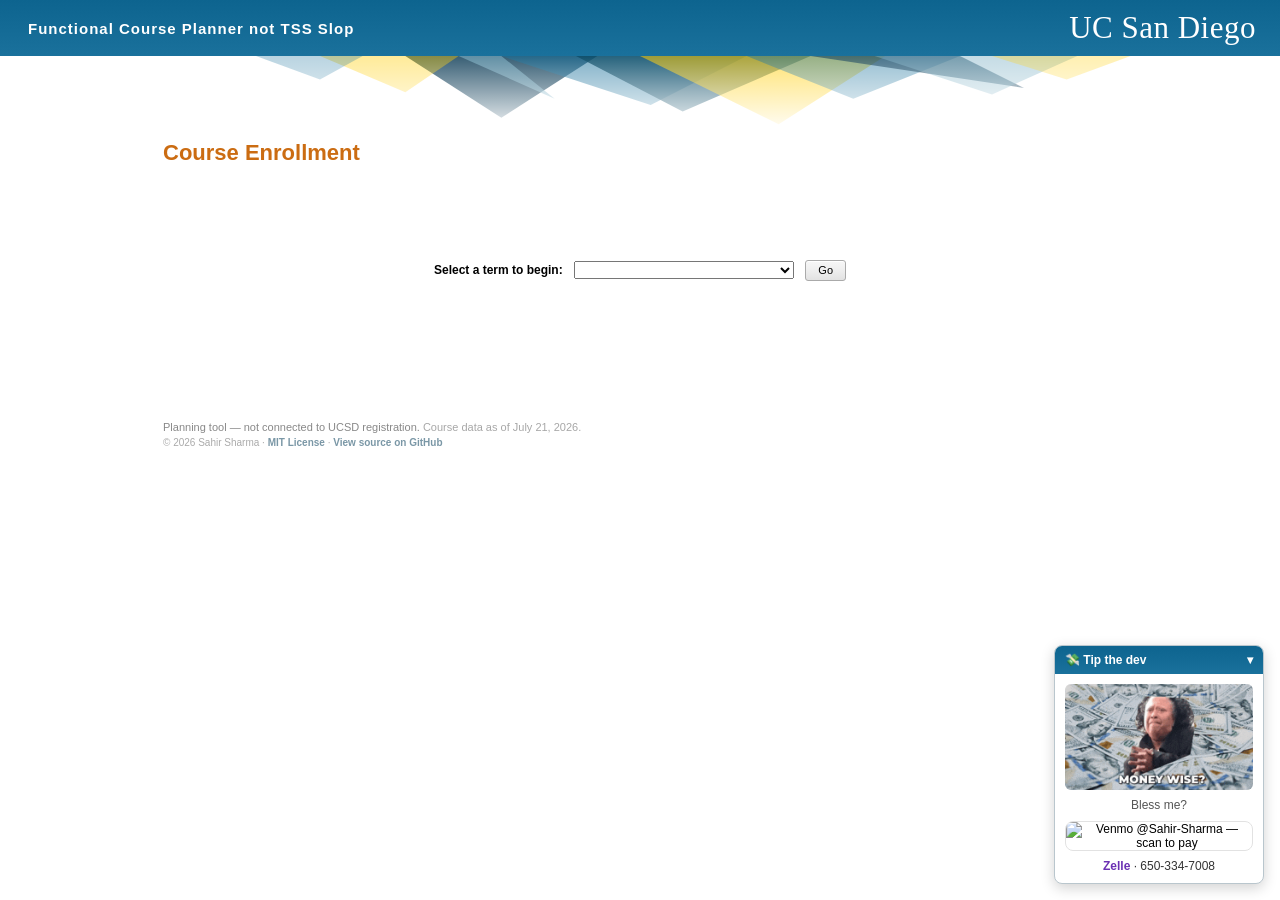
==== site/index.html @ 51fd3acb "Mobile: add responsive layout (no more horizontal overflow on phones) ~45% of traffic is iPhone but " ====
<!DOCTYPE html>
<html lang="en">
<head>
<meta charset="utf-8">
<title>WebReg — UCSD Course Planner</title>
<meta name="viewport" content="width=device-width, initial-scale=1">
<meta name="description" content="Plan your UCSD Fall 2026 schedule the classic WebReg way — real courses, professors, times, rooms, and seats.">
<meta property="og:title" content="WebReg">
<meta property="og:description" content="Plan your UCSD Fall 2026 schedule the classic WebReg way — real courses, professors, times, rooms, and seats.">
<meta property="og:type" content="website">
<meta property="og:url" content="https://sahirssharma.github.io/WebReg-Course-Planner/">
<meta property="og:image" content="https://sahirssharma.github.io/WebReg-Course-Planner/img/og-preview.png">
<meta property="og:image:width" content="1200">
<meta property="og:image:height" content="630">
<meta name="twitter:card" content="summary_large_image">
<meta name="twitter:title" content="WebReg">
<meta name="twitter:description" content="Plan your UCSD Fall 2026 schedule the classic WebReg way.">
<meta name="twitter:image" content="https://sahirssharma.github.io/WebReg-Course-Planner/img/og-preview.png">
<link rel="stylesheet" href="css/webreg.css?v=acf5e0d9">
<!-- privacy-friendly page-open analytics (GoatCounter) -->
<script data-goatcounter="https://ssssss.goatcounter.com/count"
        async src="//gc.zgo.at/count.js"></script>
</head>
<body>

<!-- ===== MY TRITONLINK chrome ===== -->
<div class="tl-banner">
  <span class="tl-brand">Functional Course Planner not TSS Slop</span>
  <span class="tl-wordmark">UC San Diego</span>
</div>
<div class="tl-shard">
  <svg viewBox="0 0 1200 74" preserveAspectRatio="xMidYMin slice" aria-hidden="true">
    <polygon points="380,0 560,0 470,58" fill="#14425C" opacity="0.85"/>
    <polygon points="470,0 700,0 610,46" fill="#1A719C" opacity="0.55"/>
    <polygon points="540,0 640,52 760,0" fill="#0A4A65" opacity="0.75"/>
    <polygon points="600,0 830,0 730,64" fill="#FFCD00" opacity="0.55"/>
    <polygon points="700,0 900,0 800,40" fill="#1A719C" opacity="0.45"/>
    <polygon points="300,0 430,0 380,34" fill="#FFCD00" opacity="0.4"/>
    <polygon points="760,0 960,30 900,0" fill="#14425C" opacity="0.6"/>
    <polygon points="430,0 520,40 470,0" fill="#7FB2C6" opacity="0.6"/>
    <polygon points="820,0 1010,0 930,36" fill="#7FB2C6" opacity="0.45"/>
    <polygon points="240,0 340,0 300,22" fill="#1A719C" opacity="0.3"/>
    <polygon points="930,0 1060,0 1000,22" fill="#FFCD00" opacity="0.3"/>
    <rect x="0" y="0" width="1200" height="74" fill="url(#fade)"/>
    <defs>
      <linearGradient id="fade" x1="0" y1="0" x2="0" y2="1">
        <stop offset="0" stop-color="#ffffff" stop-opacity="0"/>
        <stop offset="1" stop-color="#ffffff" stop-opacity="1"/>
      </linearGradient>
    </defs>
  </svg>
</div>

<div class="page">

  <!-- ===== screen 1: term select ===== -->
  <div id="screen-term">
    <h1 class="page-title">Course Enrollment</h1>
    <div class="term-pick">
      <b>Select a term to begin:</b>
      <select id="landing-term"></select>
      <button class="btn" id="btn-go">Go</button>
    </div>
  </div>

  <!-- ===== screen 2: main app ===== -->
  <div id="screen-main" hidden>
    <div class="hdr-row">
      <h1 class="page-title">Course Enrollment</h1>
      <div class="hdr-links">
        <a id="lnk-appt">Appointment time</a><span class="sep">|</span><a
          id="lnk-enrinfo"
          href="https://students.ucsd.edu/academics/enrollment/calendars/index.html"
          target="_blank" rel="noopener">Enrollment Information <span class="popout"></span></a>
        <span class="sep">|</span>
        <select id="term-switch"></select>
      </div>
    </div>

    <div class="status-line" id="status-line">
      Plan your courses — build and compare schedules. Everything is saved to your local schedule only.
    </div>

    <div id="conflict-banner" hidden></div>

    <!-- search -->
    <div class="search-panel">
      <div class="search-row">
        <div class="search-label">
          <b>Search for Classes:</b><br>
          <a id="lnk-adv">Advanced Search</a>
        </div>
        <span class="ac-wrap">
          <input id="q" placeholder="(e.g., BILD, BILD 3 or computer 3 )" autocomplete="off">
          <div id="ac" class="ac" hidden></div>
        </span>
        <button class="btn" id="btn-search">Search</button>
      </div>

      <div id="adv" class="adv" hidden>
        <table class="adv-left"><tbody>
          <tr>
            <td class="lab">Subject:</td>
            <td><div class="tokbox" id="subj-box" tabindex="0"><span class="placeholder">Select one or more</span></div></td>
          </tr>
          <tr><td class="lab">Course:</td>
              <td><input type="text" id="f-courseno" placeholder="Enter one or more"></td></tr>
          <tr><td class="lab">Instructor:</td>
              <td><input type="text" id="f-instructor" placeholder="Last, First"></td></tr>
          <tr><td class="lab">Title:</td>
              <td><input type="text" id="f-title"></td></tr>
          <tr><td class="lab">Section ID:</td>
              <td><input type="text" id="f-sectionid" placeholder="Enter one or more"></td></tr>
        </tbody></table>

        <div class="adv-right">
          <div class="so-hd">Show only</div>
          <table><tbody>
            <tr><td class="rowlab">Lower:</td>
                <td><label><input type="checkbox" class="rng" value="1-99">1-99</label></td>
                <td><label><input type="checkbox" class="rng" value="87,90">87,90</label></td>
                <td><label><input type="checkbox" class="rng" value="99">99</label></td></tr>
            <tr><td class="rowlab">Upper:</td>
                <td><label><input type="checkbox" class="rng" value="100-198">100-198</label></td>
                <td><label><input type="checkbox" class="rng" value="195">195</label></td>
                <td><label><input type="checkbox" class="rng" value="199">199</label></td></tr>
            <tr><td class="rowlab">Graduate:</td>
                <td><label><input type="checkbox" class="rng" value="200-297">200-297</label></td>
                <td><label><input type="checkbox" class="rng" value="298">298</label></td>
                <td><label><input type="checkbox" class="rng" value="299">299</label></td></tr>
            <tr><td></td>
                <td><label><input type="checkbox" class="rng" value="300+">300+</label></td>
                <td><label><input type="checkbox" class="rng" value="400+">400+</label></td>
                <td><label><input type="checkbox" class="rng" value="500+">500+</label></td></tr>
          </tbody></table>
          <div class="adv-days" style="margin-top:6px;">
            <b>Days:</b>
            <label><input type="checkbox" class="day" value="M">M</label>
            <label><input type="checkbox" class="day" value="Tu">Tu</label>
            <label><input type="checkbox" class="day" value="W">W</label>
            <label><input type="checkbox" class="day" value="Th">Th</label>
            <label><input type="checkbox" class="day" value="F">F</label>
            <label><input type="checkbox" class="day" value="Sa">Sa</label>
            <label><input type="checkbox" class="day" value="Su">Su</label>
          </div>
          <div class="adv-times">
            <b>Start:</b> <select id="f-start"></select>
            <b>End:</b> <select id="f-end"></select>
          </div>
          <div class="adv-open">
            <b>Only show sections with seats available:</b>
            <input type="checkbox" id="f-open">
          </div>
        </div>
        <div class="adv-btns">
          <button class="btn" id="btn-reset">Reset</button>
          <button class="btn" id="btn-search2">Search</button>
        </div>
      </div>
    </div>

    <!-- results -->
    <div id="results-region" class="results-region" hidden>
      <div class="results-toggle-row"><a id="lnk-toggle-results">Hide search result</a></div>
      <div id="results-inner">
        <div class="results-toolbar">
          Show <select id="page-size">
            <option>10</option><option>25</option><option>50</option><option>100</option>
          </select>
          <span id="pager"></span>
          <span class="found" id="found-count"></span>
        </div>
        <div class="results-panel">
          <div class="results-panel-hd">Search results and action
            <span class="round-toggle" id="panel-collapse">&#8211;</span>
          </div>
          <div id="results-body"></div>
        </div>
      </div>
    </div>

    <!-- my schedule -->
    <div class="sched-hdr">
      <b>My schedule:</b>
      <select id="sched-name" title="Switch, create, copy, rename, or delete a schedule"></select>
    </div>
    <div class="sched-area" id="sched-area">
      <div class="sched-tabs">
        <span class="tab active" data-view="list">List</span>
        <span class="tab" data-view="calendar">Calendar</span>
        <span class="tab" data-view="finals">Finals</span>
        <span class="tab" data-view="map">Map</span>
        <span class="sched-links">
          <a id="lnk-print">Print Schedule</a> |
          <a id="lnk-books" href="https://ucsandiegobookstore.com/" target="_blank"
             rel="noopener">View Book List <span class="popout popout-w"></span></a>
        </span>
      </div>
      <div id="view-list"></div>
      <div id="view-calendar" hidden></div>
      <div id="view-finals" hidden></div>
      <div id="view-map" hidden></div>
    </div>
  </div>

  <div class="planner-note">Planning tool &mdash; not connected to UCSD registration.
    <span class="data-asof">Course data as of July 21, 2026.</span></div>
  <div class="copyright-note">&copy; 2026 Sahir Sharma &middot; <a
    href="https://github.com/SahirSSharma/WebReg-Course-Planner/blob/main/LICENSE"
    target="_blank" rel="noopener">MIT License</a> &middot; <a
    href="https://github.com/SahirSSharma/WebReg-Course-Planner"
    target="_blank" rel="noopener">View source on GitHub</a></div>
</div>

<div class="chevrons" id="chevrons" hidden>
  <div class="chev up" id="chev-up" title="Search"></div>
  <div class="chev down" id="chev-down" title="My Schedule"></div>
</div>

<div id="modal-root" hidden></div>

<!-- ===== support / tip corner (bottom-right) ===== -->
<div id="tip-jar" class="tip-jar">
  <div class="tip-bar" id="tip-bar">
    <span>💸 Tip the dev</span><span class="tip-caret" id="tip-caret">▾</span>
  </div>
  <div class="tip-body" id="tip-body">
    <img class="tip-meme" src="img/meme.gif" alt=""
         onerror="this.style.display='none'">
    <div class="tip-note">Bless me?</div>
    <img class="tip-qr" src="img/venmo-qr.png"
         alt="Venmo @Sahir-Sharma — scan to pay">
    <div class="tip-zelle"><b>Zelle</b> &middot; 650-334-7008</div>
  </div>
</div>

<script src="js/localdb.js?v=7685801d"></script>
<script src="js/webreg.js?v=dfcb6d65"></script>
</body>
</html>
---- site/css/webreg.css ----
/* WebReg Revival — classic UCSD WebReg 2.0 skin (2015 chrome).
   Colors + metrics from docs/research/UI_SPEC.md (pixel-sampled). */

* { margin: 0; padding: 0; box-sizing: border-box; }

html, body {
  background: #fff;
  font-family: Arial, Helvetica, sans-serif;
  font-size: 12px;
  color: #000;
}

a { color: #1B65A6; font-weight: bold; text-decoration: none; cursor: pointer; }
a:hover { text-decoration: underline; }

b, strong { font-weight: bold; }

button, select, input { font-family: Arial, Helvetica, sans-serif; font-size: 12px; }

/* ------------------------------------------------ classic gray buttons */
.btn {
  display: inline-block;
  padding: 2px 12px;
  font-size: 11px;
  color: #000;
  background: linear-gradient(#f7f7f7, #efefef 45%, #e2e2e2);
  border: 1px solid #aaa;
  border-radius: 3px;
  box-shadow: inset 0 1px 0 #fff;
  cursor: pointer;
  line-height: 15px;
  vertical-align: middle;
}
.btn:hover:not(:disabled) { background: linear-gradient(#efefef, #e4e4e4 45%, #d5d5d5); }
.btn:active:not(:disabled) { background: #ddd; box-shadow: inset 0 1px 2px rgba(0,0,0,.15); }
.btn:disabled { color: #aaa; cursor: default; }
.btn-sm { padding: 0 7px; font-size: 10px; line-height: 14px; }
/* a section already on the schedule: dark, non-interactive "Planned" chip */
.planned-chip {
  background: #0A4A65;
  color: #fff;
  border-color: #06384d;
  box-shadow: none;
  cursor: default;
  font-weight: bold;
}
.planned-chip:hover { background: #0A4A65; }

/* ------------------------------------------------ TritonLink banner */
.tl-banner {
  height: 56px;
  background: linear-gradient(#0D648F, #1A719C);
  color: #fff;
  display: flex;
  align-items: center;
  justify-content: space-between;
  padding: 0 24px 0 28px;
}
.tl-brand {
  font-size: 15px;
  font-weight: bold;
  letter-spacing: 1px;
  white-space: nowrap;
}
.tl-wordmark {
  font-family: Garamond, 'EB Garamond', 'Times New Roman', serif;
  font-size: 31px;
  letter-spacing: 0.5px;
  white-space: nowrap;
}

/* pale-blue nav tab strip */
.tl-nav {
  background: linear-gradient(#e8eef2, #c9d6de 80%, #b9c9d3);
  border-bottom: 1px solid #a8bcc7;
  height: 29px;
  padding-left: 24px;
}
.tl-nav ul { list-style: none; height: 29px; display: flex; }
.tl-nav li {
  position: relative;
  height: 29px;
  line-height: 29px;
  padding: 0 14px;
  font-size: 11px;
  color: #14304d;
  border-right: 1px solid #aabfca;
  white-space: nowrap;
}
.tl-nav li:first-child { border-left: 1px solid #aabfca; }
.tl-nav li a { color: #14304d; font-weight: normal; }
.tl-nav li a:hover { text-decoration: underline; }
.tl-nav li.active {
  background: #fff;
  border-radius: 6px 6px 0 0;
  margin-top: 0;
  font-weight: bold;
}
.tl-nav li.active a { font-weight: bold; }
.tl-nav li.active::before {
  content: "";
  position: absolute;
  left: 8px; right: 8px; top: 3px;
  border-top: 2px solid #1A719C;
  border-radius: 50% 50% 0 0 / 100% 100% 0 0;
  height: 4px;
}

/* decorative shard strip (abstract triangles + fade to white) */
.tl-shard { height: 74px; overflow: hidden; background: #fff; }
.tl-shard svg { display: block; width: 100%; height: 74px; }

/* ------------------------------------------------ page frame */
.page {
  max-width: 990px;
  margin: 0 auto;
  padding: 4px 18px 0;
  background: #fff;
  position: relative;
}

.page-title {
  color: #CB6C12;
  font-size: 22px;
  font-weight: bold;
  padding: 6px 0 4px;
}

.hdr-row {
  display: flex;
  align-items: baseline;
  justify-content: space-between;
  flex-wrap: wrap;
}
.hdr-links { font-size: 12px; white-space: nowrap; }
.hdr-links .sep { color: #333; font-weight: normal; margin: 0 4px; }
.hdr-links select { min-width: 220px; }

.status-line { margin: 14px 0 4px; font-size: 12px; }

/* external-link glyphs removed per feedback — kept as no-ops so markup is safe */
.popout, .popout-w { display: none; }

/* ------------------------------------------------ term-select screen */
.term-pick {
  text-align: center;
  margin: 90px 0 140px;
  font-size: 12px;
}
.term-pick select { min-width: 220px; margin: 0 8px; }

/* ------------------------------------------------ search panel */
.search-panel { margin-top: 16px; }
.search-row { display: flex; align-items: flex-start; }
.search-label { width: 150px; line-height: 1.35; }
.search-label b { font-size: 13px; }
.search-label a { font-weight: normal; font-size: 11px; color: #1B65A6; }
.ac-wrap { position: relative; margin: 0 10px 0 4px; }
#q {
  width: 320px;
  padding: 3px 5px;
  border: 1px solid #aaa;
  color: #000;
}
#q::placeholder { color: #999; }
.ac {
  position: absolute;
  left: 0; top: 100%;
  min-width: 320px;
  max-height: 210px;
  overflow-y: auto;
  background: #fff;
  border: 1px solid #999;
  z-index: 40;
  box-shadow: 2px 3px 6px rgba(0,0,0,.2);
}
.ac div { padding: 3px 6px; cursor: pointer; font-size: 11px; white-space: nowrap; }
.ac div:hover, .ac div.sel { background: #e8f0f6; }
.ac u { text-decoration: underline; }

/* advanced search */
.adv {
  margin: 14px 0 4px 20px;
  display: flex;
  gap: 46px;
  flex-wrap: wrap;
}
.adv[hidden] { display: none; }
.adv-left td { padding: 3px 4px; vertical-align: top; font-size: 12px; }
.adv-left td.lab { text-align: right; font-weight: bold; white-space: nowrap; padding-top: 6px; }
.adv-left input[type=text] {
  width: 250px; padding: 2px 4px; border: 1px solid #aaa;
}
.adv-left input::placeholder { color: #999; }
.adv-right { font-size: 12px; }
.adv-right .so-hd { font-weight: bold; margin-bottom: 4px; }
.adv-right table td { padding: 2px 6px 2px 0; white-space: nowrap; }
.adv-right .rowlab { text-align: right; font-weight: bold; padding-right: 6px; }
.adv-right label { font-weight: normal; margin-right: 10px; }
.adv-right input[type=checkbox] { vertical-align: -2px; margin-right: 2px; }
.adv-days label { margin-right: 8px; }
.adv-times { margin: 6px 0; }
.adv-times select { margin: 0 12px 0 4px; }
.adv-open { margin: 6px 0; }
.adv-btns { width: 100%; text-align: center; margin: 10px 0 2px; }
.adv-btns .btn { margin: 0 4px; min-width: 62px; }

/* subject token multi-select */
.tokbox {
  width: 250px;
  min-height: 46px;
  max-height: 120px;
  overflow-y: auto;
  border: 1px solid #aaa;
  background: #fff;
  padding: 2px;
  cursor: text;
}
.tokbox .placeholder { color: #999; padding: 2px 3px; display: inline-block; }
.tok {
  display: inline-block;
  background: linear-gradient(#f5f5f5, #e4e4e4);
  border: 1px solid #bbb;
  border-radius: 3px;
  padding: 1px 5px;
  margin: 1px 2px;
  font-size: 11px;
  cursor: pointer;
  white-space: normal;
}
.tok .x { color: #666; font-weight: bold; margin-right: 3px; }
.tok:hover { border-color: #888; }
.tokdrop {
  position: absolute;
  background: #fff;
  border: 1px solid #999;
  max-height: 200px;
  overflow-y: auto;
  z-index: 50;
  min-width: 250px;
  box-shadow: 2px 3px 6px rgba(0,0,0,.2);
}
.tokdrop input {
  width: 100%; border: none; border-bottom: 1px solid #ccc; padding: 3px 5px; outline: none;
}
.tokdrop div.opt { padding: 2px 6px; font-size: 11px; cursor: pointer; white-space: nowrap; }
.tokdrop div.opt:hover { background: #e8f0f6; }

/* ------------------------------------------------ results */
.results-toggle-row { text-align: right; margin: 8px 0 2px; }
.results-toggle-row a { font-weight: normal; font-size: 12px; }

.results-toolbar { margin: 4px 0 6px; font-size: 12px; display: flex; align-items: center; }
.results-toolbar .found { font-weight: bold; margin-left: 26px; font-size: 13px; }
.results-toolbar select { margin: 0 10px 0 6px; }

.pg {
  display: inline-block;
  min-width: 24px;
  padding: 0 5px;
  height: 21px;
  line-height: 21px;
  text-align: center;
  background: #0A4A65;
  color: #fff;
  font-size: 11px;
  font-weight: bold;
  margin-right: 3px;
  cursor: pointer;
  user-select: none;
}
.pg.arrow { background: none; color: #0A4A65; font-size: 13px; min-width: 14px; padding: 0 2px; }
.pg.cur { background: #fff; color: #000; border: 1px solid #0A4A65; line-height: 19px; cursor: default; }
.pg.off { opacity: .45; cursor: default; }

.results-panel { border: 1px solid #c7c7c7; margin-bottom: 12px; }
.results-panel-hd {
  background: linear-gradient(#f4f4f4, #e4e4e4);
  border-bottom: 1px solid #c7c7c7;
  font-weight: bold;
  font-size: 11px;
  padding: 5px 8px;
  position: relative;
}
.round-toggle {
  position: absolute;
  right: 8px; top: 3px;
  width: 15px; height: 15px;
  border-radius: 50%;
  background: #1B65A6;
  color: #fff;
  text-align: center;
  line-height: 14px;
  font-size: 11px;
  font-weight: bold;
  cursor: pointer;
}

/* course drawers */
.drawer { border-top: 1px solid #c7c7c7; }
.drawer:first-child { border-top: none; }
.drawer-hd {
  background: linear-gradient(#f0f0f0, #e2e2e2);
  padding: 5px 8px;
  font-size: 11px;
  cursor: pointer;
  display: flex;
  align-items: center;
}
.drawer-hd:hover { background: linear-gradient(#eaeaea, #dadada); }
.tri {
  display: inline-block;
  width: 0; height: 0;
  border-top: 5px solid transparent;
  border-bottom: 5px solid transparent;
  border-left: 7px solid #333;
  margin-right: 8px;
}
.drawer.open .tri {
  border-left: 5px solid transparent;
  border-right: 5px solid transparent;
  border-top: 7px solid #333;
  border-bottom: none;
  margin-top: 2px;
}
.drawer-code { font-weight: bold; min-width: 86px; }
.drawer-title { border-left: 1px solid #bbb; padding-left: 10px; }
.drawer-body { background: #fff; padding: 0 6px 8px; overflow-x: auto; }

.course-links {
  text-align: right;
  background: #ddeef1;
  border: 1px solid #c9dde2;
  border-bottom: none;
  padding: 3px 6px;
  font-size: 11px;
}
.course-links a { font-weight: bold; }

table.sec-table {
  width: 100%;
  border-collapse: collapse;
  font-size: 11px;
}
.sec-table th {
  background: linear-gradient(#eee, #d0d0d0);
  border: 1px solid #c7c7c7;
  padding: 3px 4px;
  font-weight: bold;
  text-align: center;
}
.sec-table td {
  border: 1px solid #dcdcdc;
  padding: 3px 4px;
  text-align: center;
  vertical-align: middle;
  background: #fff;
}
.sec-table tr.finalrow td { border-top: 1px solid #c7c7c7; }
.sec-table .final-lab { font-weight: bold; }
.sec-table .final-date { text-align: right; padding-right: 10px; }
.sec-table .full-red { color: #C00; font-weight: bold; white-space: nowrap; }
.sec-table .noterow td {
  text-align: left;
  background: #f4f9fb;
  color: #333;
}
.sec-table .cancelled { color: #C00; }
.mailico { color: #1B65A6; font-size: 10px; }
.bookico {
  display: inline-block;
  width: 12px; height: 11px;
  background: linear-gradient(105deg, #a02020 55%, #7d1414 55%);
  border-radius: 1px 3px 3px 1px;
  border-left: 2px solid #d8d8d8;
  vertical-align: -1px;
}
.sec-table .act .btn { margin: 1px 2px; }

/* ------------------------------------------------ My Schedule */
.sched-hdr {
  display: flex;
  justify-content: flex-end;
  align-items: center;
  gap: 8px;
  margin: 18px 0 6px;
}
.sched-hdr b { font-size: 13px; }
.sched-hdr select { min-width: 210px; color: #222; }

.sched-tabs {
  background: #0A4A65;
  padding: 5px 10px 0 6px;
  display: flex;
  align-items: flex-end;
  min-height: 30px;
}
.tab {
  display: inline-block;
  background: linear-gradient(#d3dde2, #b6c7cf);
  color: #14304d;
  font-weight: bold;
  font-size: 12px;
  padding: 5px 18px;
  margin: 0 4px 0 0;
  border-radius: 5px 5px 0 0;
  border: 1px solid #8ba4b0;
  border-bottom: none;
  cursor: pointer;
}
.tab.active { background: #fff; color: #CB6C12; }
/* highlight the new Map tab until a user clicks it (glow + bold + NEW badge) */
.tab.glow-new {
  position: relative;
  font-weight: bold;
  color: #8a3f00;
  background: linear-gradient(#fff7e0, #ffe08a);
  border-color: #e0a400;
  animation: map-glow 1.5s ease-in-out infinite;
}
@keyframes map-glow {
  0%, 100% { box-shadow: 0 0 4px 1px rgba(255,180,0,.55); }
  50%      { box-shadow: 0 0 14px 5px rgba(255,180,0,.95); }
}
.tab.glow-new::after {
  content: "NEW";
  position: absolute; top: -8px; right: -7px;
  background: #CB6C12; color: #fff;
  font-size: 8px; font-weight: bold; letter-spacing: .5px;
  padding: 1px 4px; border-radius: 8px; line-height: 1;
  box-shadow: 0 1px 2px rgba(0,0,0,.3);
}
.sched-links {
  margin-left: auto;
  color: #fff;
  font-weight: bold;
  font-size: 12px;
  padding-bottom: 6px;
}
.sched-links a { color: #fff; }

/* list view */
table.list-table {
  width: 100%;
  border-collapse: collapse;
  font-size: 11px;
  border: 1px solid #0A4A65;
}
.list-table th {
  background: linear-gradient(#eee, #d0d0d0);
  border: 1px solid #c7c7c7;
  padding: 4px 4px;
  font-weight: bold;
  text-align: center;
}
.list-table td {
  border: 1px solid #cfcfcf;
  padding: 4px 4px;
  text-align: center;
  vertical-align: middle;
}
.list-table td.l { text-align: left; }
tr.row-enrolled td { background: #41788D; color: #fff; border-color: #35657a; }
tr.row-waitlisted td { background: #CEEBEE; color: #000; border-color: #b2d8dc; }
tr.row-planned td { background: #fff; color: #555; }
.list-table .act { white-space: nowrap; }
.list-table .act .btn { margin: 0 2px; color: #000; }
.list-empty { padding: 14px; font-size: 11px; color: #444; border: 1px solid #0A4A65; border-top: none; }

/* calendar view */
.cal-wrap { border: 1px solid #0A4A65; overflow-x: auto; }
.cal-grid { display: flex; min-width: 700px; }
.cal-gutter { width: 46px; flex: none; background: #0A4A65; }
.cal-gutter .gh {
  height: 60px;
  color: #fff;
  font-size: 11px;
  font-weight: bold;
  text-align: right;
  padding: 2px 6px 0 0;
}
.cal-gutter .gh0 { height: 30px; }
.cal-col { flex: 1 1 0; min-width: 0; position: relative; border-left: 1px solid #c9d6dc; }
.cal-col-hd {
  height: 30px;
  line-height: 30px;
  background: #0A4A65;
  color: #fff;
  font-weight: bold;
  font-size: 12px;
  text-align: center;
  white-space: nowrap;
  overflow: hidden;
}
.cal-col-hd small { font-weight: bold; display: block; line-height: 12px; padding-top: 2px; font-size: 11px; }
.cal-col-hd.two { line-height: 13px; padding-top: 1px; }
.cal-body {
  position: relative;
  background:
    repeating-linear-gradient(
      to bottom,
      #fff 0, #fff 29px,
      #eef3f5 29px, #eef3f5 30px,
      #fff 30px, #fff 59px,
      #d7e2e7 59px, #d7e2e7 60px);
}
.cal-block {
  position: absolute;
  left: 2px; right: 2px;
  background: #41788D;
  border: 1px solid #2e5a6c;
  color: #fff;
  font-size: 10px;
  overflow: hidden;
  z-index: 5;
}
.cal-block .strip {
  background: rgba(10,74,101,.85);
  padding: 1px 3px;
  display: flex;
  justify-content: space-between;
  font-size: 9px;
  overflow: hidden;
}
.cal-block .strip span { white-space: nowrap; }
.cal-block .bl { text-align: center; line-height: 12px; padding: 1px 2px; }
.cal-block .bcode { font-weight: bold; font-size: 11px; }
.cal-block .bbtns { text-align: center; padding: 2px 0 3px; white-space: nowrap; }
.cal-block .bbtns .btn-sm { padding: 1px 5px; font-size: 10px; margin: 0 1px; }
.cal-block .bdate { font-style: italic; font-weight: bold; }
/* Short blocks would clip the Remove/Change buttons — reveal the full block
   on hover (auto height, nothing cut off), lifted above its neighbours. */
.cal-block:hover {
  height: auto !important;
  min-height: 92px;
  overflow: visible;
  z-index: 60 !important;
  box-shadow: 0 2px 8px rgba(0,0,0,.35);
}
.cal-block.wl { background: #CEEBEE; color: #04303f; border-color: #9cc5cc; }
.cal-block.wl .strip { background: #a5cfd6; color: #04303f; }
.cal-block.pl {
  background: #f3f7f8;
  color: #567;
  border: 1px dashed #8aa4af;
}
.cal-block.pl .strip { background: #dbe6ea; color: #456; }
.cal-block.conflict { border: 2px solid #C00; }
.cal-unsched {
  border-top: 1px solid #c9d6dc;
  padding: 5px 8px;
  font-size: 11px;
  background: #f6f9fa;
}
.cal-unsched b { margin-right: 8px; }
.cal-unsched .us-item { margin-right: 18px; white-space: nowrap; }

/* ------------------------------------------------ map view */
#view-map { border: 1px solid #0A4A65; border-top: none; }
.map-controls {
  padding: 7px 10px; background: #eef3f5; border-bottom: 1px solid #cdd8dd;
  font-size: 12px; display: flex; align-items: center; gap: 8px; flex-wrap: wrap;
}
.map-controls .mc-label { font-weight: bold; }
.map-controls select { font-size: 12px; padding: 2px 4px; }
.map-controls .mc-hint { color: #777; font-size: 11px; }
.walk-row.dorm { background: #eefaf0; border-left-color: #2fb457; }
#leaflet-map { height: 460px; width: 100%; background: #e8eef0; }
#leaflet-map .leaflet-container { font: inherit; }
#walk-summary { padding: 8px 10px 12px; }
.walk-hd { font-weight: bold; font-size: 13px; color: #0A4A65; margin: 4px 0 6px; }
.walk-day { margin-bottom: 8px; }
.walk-dayname { font-weight: bold; font-size: 12px; color: #333; margin: 4px 0 2px; }
.walk-row {
  font-size: 12px; padding: 4px 8px; margin: 2px 0;
  background: #f2f7f9; border-left: 3px solid #41788D; border-radius: 2px;
}
.walk-row.tight { background: #fbecec; border-left-color: #C00; }
.walk-meta { color: #555; }
.walk-ok { color: #178a3a; font-weight: bold; }
.walk-flag { color: #C00; font-weight: bold; }
.walk-none { font-size: 12px; color: #555; padding: 4px 2px; }
.leaflet-tooltip.map-lbl {
  background: rgba(10,74,101,.9); color: #fff; border: none;
  font-weight: bold; font-size: 11px; padding: 1px 5px; box-shadow: none;
}
.leaflet-tooltip.map-lbl::before { display: none; }

/* conflict banner */
.conflict-banner {
  background: #F9EBEB;
  border: 1px solid #C00;
  border-radius: 6px;
  padding: 10px 14px;
  margin: 14px 0;
  font-size: 12px;
}
.conflict-banner .hd { color: #C00; font-weight: bold; margin-bottom: 6px; }
.conflict-banner ul { margin: 0 0 8px 30px; }
.conflict-banner li { margin: 2px 0; }
.warn-tri {
  display: inline-block;
  width: 0; height: 0;
  border-left: 7px solid transparent;
  border-right: 7px solid transparent;
  border-bottom: 12px solid #C00;
  margin-right: 6px;
  vertical-align: -1px;
}
.warn-tri.yellow { border-bottom-color: #e0a010; }

/* ------------------------------------------------ dialogs */
#modal-root {
  position: fixed;
  inset: 0;
  z-index: 100;
}
.modal-box {
  position: absolute;
  left: 50%;
  top: 90px;
  transform: translateX(-50%);
  width: 760px;
  max-width: 94vw;
  max-height: calc(100vh - 120px);
  overflow-y: auto;
  background: #fff;
  border: 1px solid #999;
  box-shadow: 3px 5px 18px rgba(0,0,0,.35);
}
.modal-title {
  background: linear-gradient(#f4f4f4, #e6e6e6);
  border-bottom: 1px solid #ccc;
  height: 26px;
}
.modal-body { padding: 18px 22px 16px; }
.modal-h { font-weight: bold; font-size: 13px; margin-bottom: 12px; }
.modal-btns { text-align: right; padding: 16px 4px 2px; }
.modal-btns .btn { margin-left: 10px; min-width: 64px; }

table.confirm-table {
  border-collapse: collapse;
  font-size: 11px;
  width: 100%;
}
.confirm-table th, .confirm-table td {
  border: 1px solid #999;
  padding: 4px 6px;
  text-align: center;
}
.confirm-table th { background: #fff; font-weight: bold; }
.confirm-table td { background: #fff; }

.result-green {
  border: 2px solid #7BB661;
  border-radius: 8px;
  background: #f2f9ee;
  padding: 10px 14px;
  font-size: 13px;
}
.result-green .hd { color: #2e8540; font-weight: bold; margin-bottom: 4px; }
.ok-circ {
  display: inline-block;
  width: 15px; height: 15px;
  border-radius: 50%;
  background: #2e8540;
  color: #fff;
  text-align: center;
  line-height: 15px;
  font-size: 11px;
  margin-right: 6px;
}
.result-red {
  border: 1px solid #C00;
  border-radius: 8px;
  background: #F9EBEB;
  padding: 10px 14px;
  font-size: 12px;
}
.result-red .hd { color: #C00; font-weight: bold; margin-bottom: 6px; }
.alert-yellow {
  border: 1px solid #d8c27a;
  border-radius: 6px;
  background: #FEF8E3;
  padding: 8px 12px;
  font-size: 12px;
  margin-bottom: 12px;
}
.alert-yellow .hd { color: #b06d10; font-weight: bold; margin-bottom: 4px; }
.alert-yellow .red { color: #C00; font-weight: bold; }
.alert-yellow ul { margin: 4px 0 4px 26px; }

/* appointment modal */
.appt-cols { display: flex; gap: 60px; padding: 6px 4px 4px; }
.appt-cols b { display: block; margin-bottom: 6px; }
.appt-cols div.col { font-size: 12px; line-height: 1.6; }

/* ------------------------------------------------ footer */
.planner-note {
  color: #888;
  font-size: 11px;
  margin: 26px 0 4px;
}
.planner-note .data-asof { color: #a7a7a7; }
.copyright-note {
  color: #aaa;
  font-size: 10px;
  margin: 0 0 20px;
}
.copyright-note a { color: #7a97a6; }

/* ===== tip / support corner (bottom-right, collapsible) ===== */
.tip-jar {
  position: fixed;
  right: 16px;
  bottom: 16px;
  width: 210px;
  background: #fff;
  border: 1px solid #b9c6cd;
  border-radius: 8px;
  box-shadow: 0 4px 14px rgba(0,0,0,.18);
  font-size: 12px;
  z-index: 200;
  overflow: hidden;
}
.tip-bar {
  background: linear-gradient(#0D648F, #1A719C);
  color: #fff;
  font-weight: bold;
  padding: 7px 10px;
  cursor: pointer;
  display: flex;
  justify-content: space-between;
  align-items: center;
  user-select: none;
}
.tip-caret { transition: transform .15s; }
.tip-jar.collapsed .tip-caret { transform: rotate(-90deg); }
.tip-jar.collapsed .tip-body { display: none; }
.tip-body { padding: 10px; text-align: center; }
.tip-meme { max-width: 100%; border-radius: 6px; margin-bottom: 8px; display: block; }
.tip-note { color: #555; line-height: 15px; margin-bottom: 8px; }
.tip-qr {
  width: 150px; max-width: 100%;
  border: 1px solid #e2e2e2; border-radius: 8px;
}
.tip-zelle { margin-top: 8px; color: #333; font-size: 12px; }
.tip-zelle b { color: #6b31b3; }   /* Zelle purple */
@media (max-width: 640px) {
  .tip-jar { width: 170px; right: 8px; bottom: 8px; }
  .tip-qr { width: 120px; }
}
.page-footer {
  border-top: 1px solid #ccc;
  margin-top: 6px;
  padding: 10px 0 30px;
  display: flex;
  justify-content: space-between;
  color: #666;
  font-size: 11px;
  line-height: 1.6;
}
.page-footer a { font-weight: normal; }
.footer-wordmark {
  font-family: Garamond, 'EB Garamond', 'Times New Roman', serif;
  font-size: 26px;
  color: #c8c8c8;
  white-space: nowrap;
}

/* right-edge scroll chevrons */
.chevrons {
  position: fixed;
  right: 14px;
  top: 300px;
  z-index: 30;
}
.chev {
  width: 34px; height: 22px;
  cursor: pointer;
  position: relative;
  margin-bottom: 16px;
}
.chev::before, .chev::after {
  content: "";
  position: absolute;
  top: 4px;
  width: 20px; height: 7px;
  background: #555;
}
.chev::before { left: 0; transform: rotate(-28deg); border-radius: 3px; }
.chev::after { right: 0; transform: rotate(28deg); border-radius: 3px; }
.chev.down::before { transform: rotate(28deg); }
.chev.down::after { transform: rotate(-28deg); }
.chev:hover::before, .chev:hover::after { background: #333; }

/* ================= phone / narrow layout ================= */
@media (max-width: 640px) {
  html, body { overflow-x: hidden; }

  /* header banner — shrink so the brand + wordmark never clip off-screen */
  .tl-banner { height: 46px; padding: 0 12px; }
  .tl-brand { font-size: 11px; letter-spacing: 0; }
  .tl-wordmark { font-size: 15px; }
  .tl-shard, .tl-shard svg { height: 42px; }

  /* tighter page gutters */
  .page { padding: 4px 12px 0; }
  .page-title { font-size: 19px; padding: 6px 0 2px; }

  /* header links wrap; the term select drops to its own full-width line */
  .hdr-row { gap: 2px 0; }
  .hdr-links { white-space: normal; }
  .hdr-links select { min-width: 0; width: 100%; margin-top: 4px; }

  /* search — stack label / input / button, full width */
  .search-row { flex-direction: column; align-items: stretch; }
  .search-label { width: auto; margin-bottom: 4px; }
  .ac-wrap { display: block; margin: 0 0 6px; }
  #q { width: 100%; box-sizing: border-box; }
  .ac { min-width: 0; width: 100%; }
  .search-row .btn { align-self: flex-start; }

  /* advanced search — single column, full-width fields */
  .adv { flex-direction: column; gap: 14px; margin-left: 0; }
  .adv-left input[type=text], .tokbox, .tokdrop { width: 100%; box-sizing: border-box; }
  .tokdrop { min-width: 0; }

  /* my-schedule header + tabs */
  .sched-hdr { flex-wrap: wrap; }
  .sched-hdr select { min-width: 0; flex: 1 1 55%; }
  .sched-tabs { flex-wrap: wrap; padding: 5px 6px 0; }
  .tab { padding: 5px 12px; }
  .sched-links { width: 100%; margin-left: 0; text-align: right; padding: 6px 2px 4px; }

  /* wide tables scroll instead of stretching the page */
  #view-list { overflow-x: auto; }
  .list-table, .sec-table { min-width: 540px; }

  /* results toolbar wraps */
  .results-toolbar { flex-wrap: wrap; }
  .results-toolbar .found { margin-left: 12px; }

  /* misc overflow guards */
  .appt-cols { flex-wrap: wrap; gap: 20px; }
  .cal-unsched .us-item { white-space: normal; }
  .modal-body { padding: 14px 12px 12px; overflow-x: auto; }
  .modal-btns .btn { min-width: 72px; }

  /* the floating scroll chevrons are redundant on touch — hide them */
  .chevrons { display: none; }
}

/* ------------------------------------------------ print */
@media print {
  .tl-banner, .tl-nav, .tl-shard, .search-panel, .results-toggle-row,
  .results-toolbar, .results-panel, .hdr-links, .status-line,
  .sched-hdr, .chevrons, .planner-note, .sched-links, #modal-root,
  .results-region { display: none !important; }
  .page { max-width: none; }
  * { -webkit-print-color-adjust: exact; print-color-adjust: exact; }
}
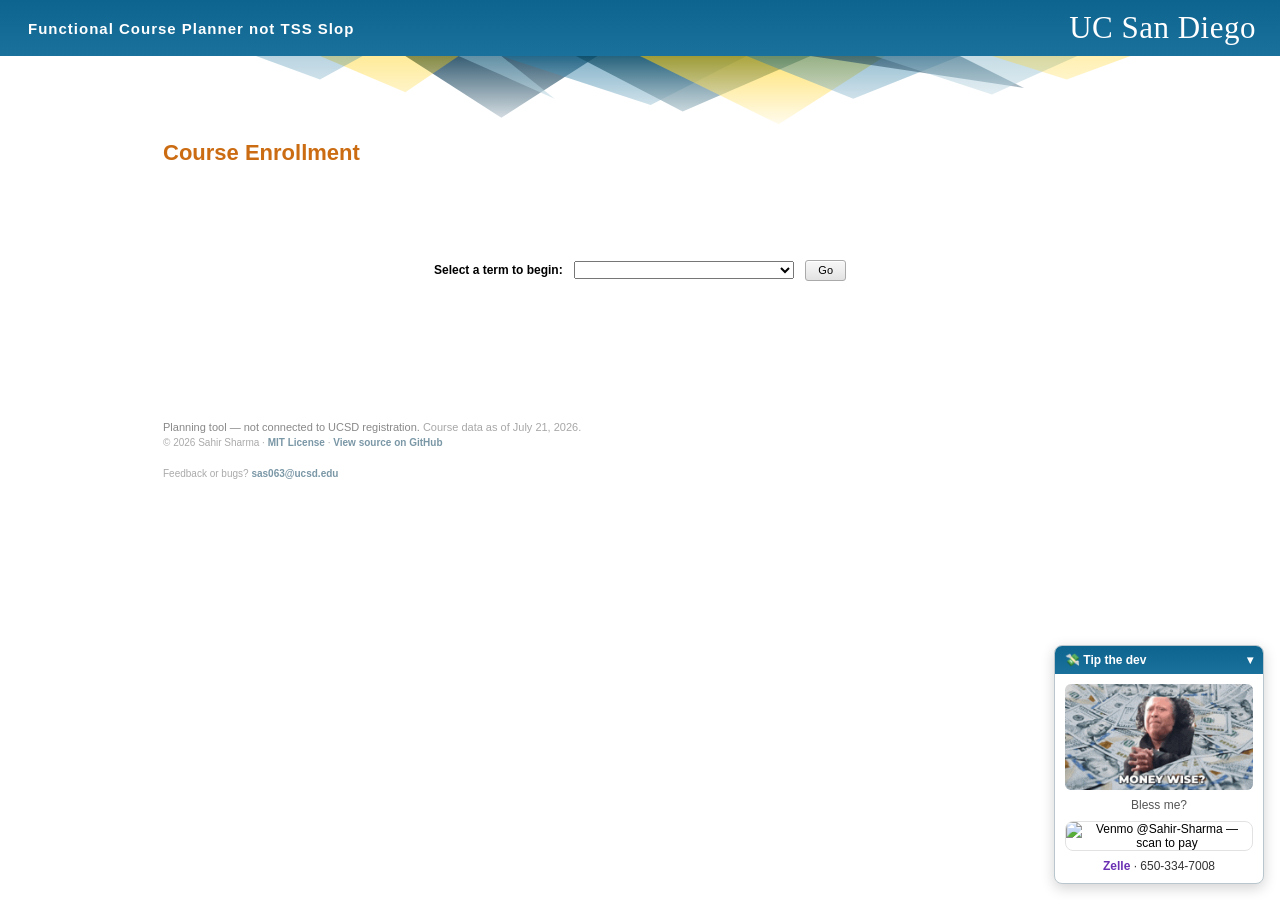
==== commit dbfd93ba: "Footer: add feedback/bugs email (sas063@ucsd.edu); collapse tip jar by default on phones - Feedback " ====
--- a/site/index.html
+++ b/site/index.html
@@ -16,7 +16,7 @@
 <meta name="twitter:title" content="WebReg">
 <meta name="twitter:description" content="Plan your UCSD Fall 2026 schedule the classic WebReg way.">
 <meta name="twitter:image" content="https://sahirssharma.github.io/WebReg-Course-Planner/img/og-preview.png">
-<link rel="stylesheet" href="css/webreg.css?v=acf5e0d9">
+<link rel="stylesheet" href="css/webreg.css?v=71ddd79d">
 <!-- privacy-friendly page-open analytics (GoatCounter) -->
 <script data-goatcounter="https://ssssss.goatcounter.com/count"
         async src="//gc.zgo.at/count.js"></script>
@@ -210,6 +210,8 @@
     target="_blank" rel="noopener">MIT License</a> &middot; <a
     href="https://github.com/SahirSSharma/WebReg-Course-Planner"
     target="_blank" rel="noopener">View source on GitHub</a></div>
+  <div class="feedback-note">Feedback or bugs? <a
+    href="mailto:sas063@ucsd.edu?subject=WebReg%20Course%20Planner%20feedback">sas063@ucsd.edu</a></div>
 </div>
 
 <div class="chevrons" id="chevrons" hidden>
@@ -235,6 +237,6 @@
 </div>
 
 <script src="js/localdb.js?v=7685801d"></script>
-<script src="js/webreg.js?v=dfcb6d65"></script>
+<script src="js/webreg.js?v=349dc77b"></script>
 </body>
 </html>
--- a/site/css/webreg.css
+++ b/site/css/webreg.css
@@ -708,6 +708,12 @@
   margin: 0 0 20px;
 }
 .copyright-note a { color: #7a97a6; }
+.feedback-note {
+  color: #aaa;
+  font-size: 10px;
+  margin: 2px 0 20px;
+}
+.feedback-note a { color: #7a97a6; }
 
 /* ===== tip / support corner (bottom-right, collapsible) ===== */
 .tip-jar {
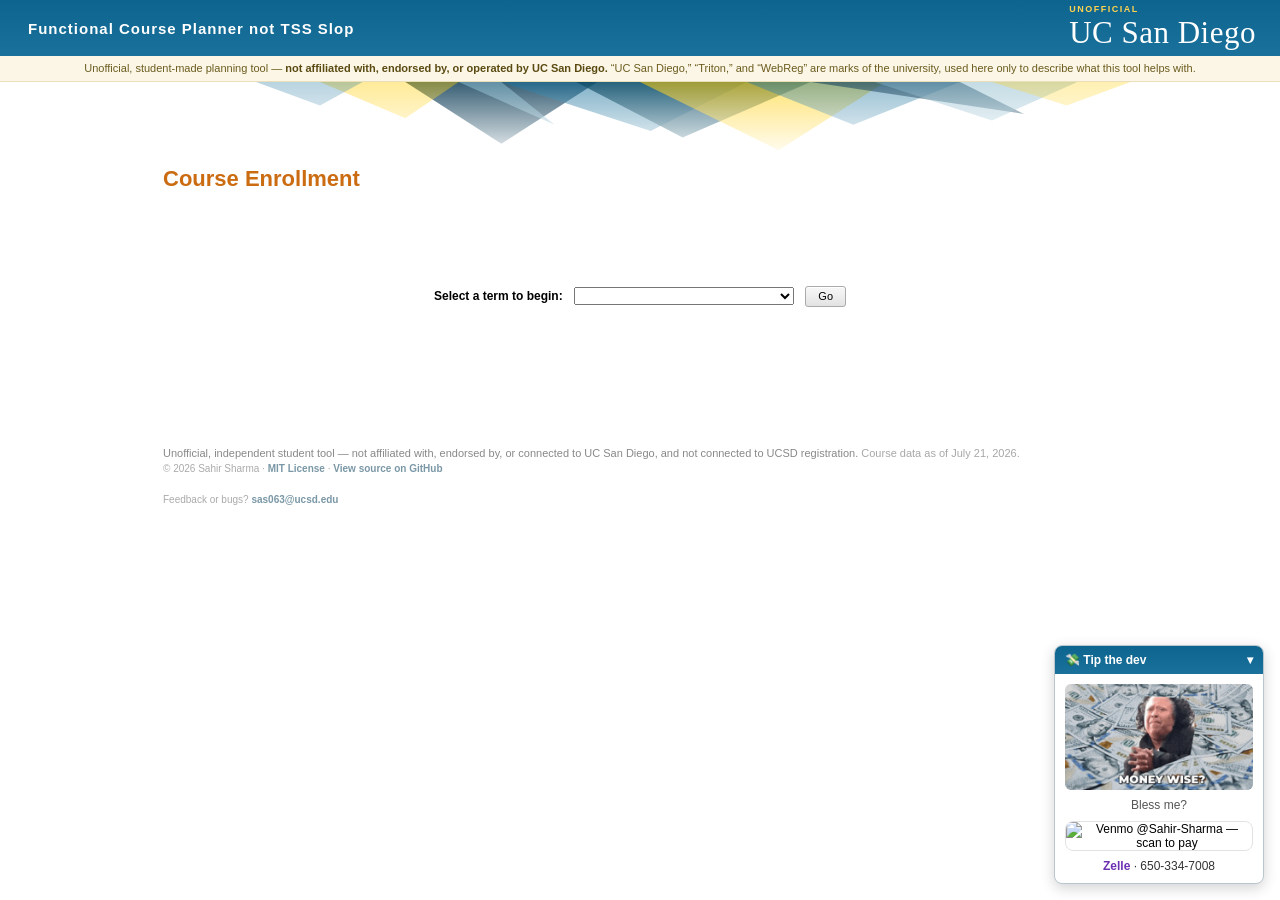
==== commit b03cebc5: "Add 'unofficial' disclaimers throughout (protect against trademark risk before monetizing) Prep for " ====
--- a/site/index.html
+++ b/site/index.html
@@ -2,21 +2,21 @@
 <html lang="en">
 <head>
 <meta charset="utf-8">
-<title>WebReg — UCSD Course Planner</title>
+<title>Unofficial UCSD Course Planner (WebReg-style)</title>
 <meta name="viewport" content="width=device-width, initial-scale=1">
-<meta name="description" content="Plan your UCSD Fall 2026 schedule the classic WebReg way — real courses, professors, times, rooms, and seats.">
-<meta property="og:title" content="WebReg">
-<meta property="og:description" content="Plan your UCSD Fall 2026 schedule the classic WebReg way — real courses, professors, times, rooms, and seats.">
+<meta name="description" content="Unofficial, student-made course planner for UC San Diego — plan your Fall 2026 schedule the classic WebReg way. Not affiliated with or endorsed by UC San Diego.">
+<meta property="og:title" content="Unofficial UCSD Course Planner">
+<meta property="og:description" content="Unofficial, student-made tool to plan your UC San Diego Fall 2026 schedule the classic WebReg way — courses, professors, times, rooms, seats. Not affiliated with UC San Diego.">
 <meta property="og:type" content="website">
 <meta property="og:url" content="https://sahirssharma.github.io/WebReg-Course-Planner/">
 <meta property="og:image" content="https://sahirssharma.github.io/WebReg-Course-Planner/img/og-preview.png">
 <meta property="og:image:width" content="1200">
 <meta property="og:image:height" content="630">
 <meta name="twitter:card" content="summary_large_image">
-<meta name="twitter:title" content="WebReg">
-<meta name="twitter:description" content="Plan your UCSD Fall 2026 schedule the classic WebReg way.">
+<meta name="twitter:title" content="Unofficial UCSD Course Planner">
+<meta name="twitter:description" content="Unofficial, student-made tool to plan your UC San Diego schedule the classic WebReg way. Not affiliated with UC San Diego.">
 <meta name="twitter:image" content="https://sahirssharma.github.io/WebReg-Course-Planner/img/og-preview.png">
-<link rel="stylesheet" href="css/webreg.css?v=71ddd79d">
+<link rel="stylesheet" href="css/webreg.css?v=0bb190a2">
 <!-- privacy-friendly page-open analytics (GoatCounter) -->
 <script data-goatcounter="https://ssssss.goatcounter.com/count"
         async src="//gc.zgo.at/count.js"></script>
@@ -26,7 +26,11 @@
 <!-- ===== MY TRITONLINK chrome ===== -->
 <div class="tl-banner">
   <span class="tl-brand">Functional Course Planner not TSS Slop</span>
-  <span class="tl-wordmark">UC San Diego</span>
+  <span class="tl-wordmark"><span class="tl-unofficial">Unofficial</span>UC San Diego</span>
+</div>
+<div class="disclaimer-strip">
+  Unofficial, student-made planning tool &mdash; <b>not affiliated with, endorsed by, or operated by UC San Diego.</b>
+  &ldquo;UC San Diego,&rdquo; &ldquo;Triton,&rdquo; and &ldquo;WebReg&rdquo; are marks of the university, used here only to describe what this tool helps with.
 </div>
 <div class="tl-shard">
   <svg viewBox="0 0 1200 74" preserveAspectRatio="xMidYMin slice" aria-hidden="true">
@@ -203,7 +207,7 @@
     </div>
   </div>
 
-  <div class="planner-note">Planning tool &mdash; not connected to UCSD registration.
+  <div class="planner-note">Unofficial, independent student tool &mdash; not affiliated with, endorsed by, or connected to UC San Diego, and not connected to UCSD registration.
     <span class="data-asof">Course data as of July 21, 2026.</span></div>
   <div class="copyright-note">&copy; 2026 Sahir Sharma &middot; <a
     href="https://github.com/SahirSSharma/WebReg-Course-Planner/blob/main/LICENSE"
@@ -237,6 +241,6 @@
 </div>
 
 <script src="js/localdb.js?v=7685801d"></script>
-<script src="js/webreg.js?v=349dc77b"></script>
+<script src="js/webreg.js?v=06f7e4a7"></script>
 </body>
 </html>
--- a/site/css/webreg.css
+++ b/site/css/webreg.css
@@ -68,6 +68,31 @@
   letter-spacing: 0.5px;
   white-space: nowrap;
 }
+
+/* "Unofficial" tag riding above the UC San Diego wordmark */
+.tl-unofficial {
+  display: block;
+  font-family: Arial, Helvetica, sans-serif;
+  font-size: 9px;
+  font-weight: bold;
+  letter-spacing: 1.5px;
+  text-transform: uppercase;
+  color: #ffd34d;
+  line-height: 1;
+  margin-bottom: 1px;
+}
+
+/* clear affiliation disclaimer under the banner */
+.disclaimer-strip {
+  background: #fbf6e6;
+  border-bottom: 1px solid #eadfb8;
+  color: #6b5b1e;
+  font-size: 11px;
+  line-height: 1.4;
+  text-align: center;
+  padding: 5px 14px;
+}
+.disclaimer-strip b { color: #5a4a12; }
 
 /* pale-blue nav tab strip */
 .tl-nav {
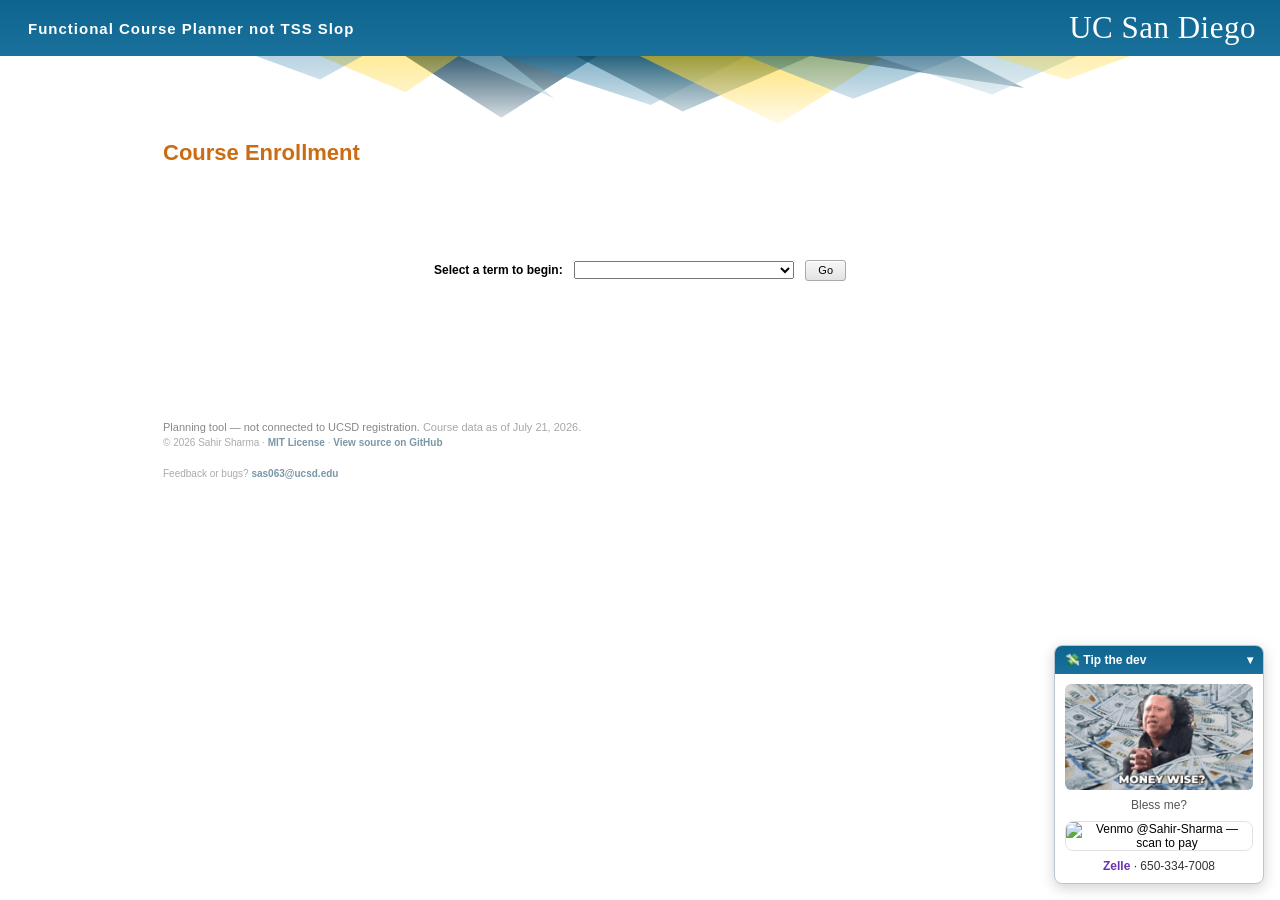
==== commit b2cc1ba4: "Add Event: manual weekly blocks (work/clubs/gym) on the schedule Re-introduces the classic Add Event" ====
--- a/site/index.html
+++ b/site/index.html
@@ -2,21 +2,21 @@
 <html lang="en">
 <head>
 <meta charset="utf-8">
-<title>Unofficial UCSD Course Planner (WebReg-style)</title>
+<title>WebReg — UCSD Course Planner</title>
 <meta name="viewport" content="width=device-width, initial-scale=1">
-<meta name="description" content="Unofficial, student-made course planner for UC San Diego — plan your Fall 2026 schedule the classic WebReg way. Not affiliated with or endorsed by UC San Diego.">
-<meta property="og:title" content="Unofficial UCSD Course Planner">
-<meta property="og:description" content="Unofficial, student-made tool to plan your UC San Diego Fall 2026 schedule the classic WebReg way — courses, professors, times, rooms, seats. Not affiliated with UC San Diego.">
+<meta name="description" content="Plan your UCSD Fall 2026 schedule the classic WebReg way — real courses, professors, times, rooms, and seats.">
+<meta property="og:title" content="WebReg">
+<meta property="og:description" content="Plan your UCSD Fall 2026 schedule the classic WebReg way — real courses, professors, times, rooms, and seats.">
 <meta property="og:type" content="website">
 <meta property="og:url" content="https://sahirssharma.github.io/WebReg-Course-Planner/">
 <meta property="og:image" content="https://sahirssharma.github.io/WebReg-Course-Planner/img/og-preview.png">
 <meta property="og:image:width" content="1200">
 <meta property="og:image:height" content="630">
 <meta name="twitter:card" content="summary_large_image">
-<meta name="twitter:title" content="Unofficial UCSD Course Planner">
-<meta name="twitter:description" content="Unofficial, student-made tool to plan your UC San Diego schedule the classic WebReg way. Not affiliated with UC San Diego.">
+<meta name="twitter:title" content="WebReg">
+<meta name="twitter:description" content="Plan your UCSD Fall 2026 schedule the classic WebReg way.">
 <meta name="twitter:image" content="https://sahirssharma.github.io/WebReg-Course-Planner/img/og-preview.png">
-<link rel="stylesheet" href="css/webreg.css?v=0bb190a2">
+<link rel="stylesheet" href="css/webreg.css?v=6b1535d4">
 <!-- privacy-friendly page-open analytics (GoatCounter) -->
 <script data-goatcounter="https://ssssss.goatcounter.com/count"
         async src="//gc.zgo.at/count.js"></script>
@@ -26,11 +26,7 @@
 <!-- ===== MY TRITONLINK chrome ===== -->
 <div class="tl-banner">
   <span class="tl-brand">Functional Course Planner not TSS Slop</span>
-  <span class="tl-wordmark"><span class="tl-unofficial">Unofficial</span>UC San Diego</span>
-</div>
-<div class="disclaimer-strip">
-  Unofficial, student-made planning tool &mdash; <b>not affiliated with, endorsed by, or operated by UC San Diego.</b>
-  &ldquo;UC San Diego,&rdquo; &ldquo;Triton,&rdquo; and &ldquo;WebReg&rdquo; are marks of the university, used here only to describe what this tool helps with.
+  <span class="tl-wordmark">UC San Diego</span>
 </div>
 <div class="tl-shard">
   <svg viewBox="0 0 1200 74" preserveAspectRatio="xMidYMin slice" aria-hidden="true">
@@ -195,6 +191,7 @@
         <span class="tab" data-view="finals">Finals</span>
         <span class="tab" data-view="map">Map</span>
         <span class="sched-links">
+          <a id="lnk-add-event">Add Event</a> |
           <a id="lnk-print">Print Schedule</a> |
           <a id="lnk-books" href="https://ucsandiegobookstore.com/" target="_blank"
              rel="noopener">View Book List <span class="popout popout-w"></span></a>
@@ -207,7 +204,7 @@
     </div>
   </div>
 
-  <div class="planner-note">Unofficial, independent student tool &mdash; not affiliated with, endorsed by, or connected to UC San Diego, and not connected to UCSD registration.
+  <div class="planner-note">Planning tool &mdash; not connected to UCSD registration.
     <span class="data-asof">Course data as of July 21, 2026.</span></div>
   <div class="copyright-note">&copy; 2026 Sahir Sharma &middot; <a
     href="https://github.com/SahirSSharma/WebReg-Course-Planner/blob/main/LICENSE"
@@ -241,6 +238,6 @@
 </div>
 
 <script src="js/localdb.js?v=7685801d"></script>
-<script src="js/webreg.js?v=06f7e4a7"></script>
+<script src="js/webreg.js?v=182ee123"></script>
 </body>
 </html>
--- a/site/css/webreg.css
+++ b/site/css/webreg.css
@@ -68,31 +68,6 @@
   letter-spacing: 0.5px;
   white-space: nowrap;
 }
-
-/* "Unofficial" tag riding above the UC San Diego wordmark */
-.tl-unofficial {
-  display: block;
-  font-family: Arial, Helvetica, sans-serif;
-  font-size: 9px;
-  font-weight: bold;
-  letter-spacing: 1.5px;
-  text-transform: uppercase;
-  color: #ffd34d;
-  line-height: 1;
-  margin-bottom: 1px;
-}
-
-/* clear affiliation disclaimer under the banner */
-.disclaimer-strip {
-  background: #fbf6e6;
-  border-bottom: 1px solid #eadfb8;
-  color: #6b5b1e;
-  font-size: 11px;
-  line-height: 1.4;
-  text-align: center;
-  padding: 5px 14px;
-}
-.disclaimer-strip b { color: #5a4a12; }
 
 /* pale-blue nav tab strip */
 .tl-nav {
@@ -488,6 +463,7 @@
 tr.row-enrolled td { background: #41788D; color: #fff; border-color: #35657a; }
 tr.row-waitlisted td { background: #CEEBEE; color: #000; border-color: #b2d8dc; }
 tr.row-planned td { background: #fff; color: #555; }
+tr.row-event td { background: #FBF4DC; color: #5a4a14; border-color: #e3d5a5; }
 .list-table .act { white-space: nowrap; }
 .list-table .act .btn { margin: 0 2px; color: #000; }
 .list-empty { padding: 14px; font-size: 11px; color: #444; border: 1px solid #0A4A65; border-top: none; }
@@ -570,6 +546,8 @@
   border: 1px dashed #8aa4af;
 }
 .cal-block.pl .strip { background: #dbe6ea; color: #456; }
+.cal-block.ev { background: #FBF4DC; color: #5a4a14; border-color: #C8A648; }
+.cal-block.ev .strip { background: #EAD9A8; color: #5a4a14; }
 .cal-block.conflict { border: 2px solid #C00; }
 .cal-unsched {
   border-top: 1px solid #c9d6dc;
@@ -695,6 +673,16 @@
   font-size: 11px;
   margin-right: 6px;
 }
+/* Add Event modal form (stacked label/field rows — fits the 760px dialog) */
+.ev-form { width: 100%; }
+.ev-form th { width: 130px; text-align: left; padding: 7px 10px; }
+.ev-form td { padding: 6px 10px; text-align: left; }
+.ev-form input[type="text"] { width: 240px; max-width: 100%; font-size: 11px; padding: 3px 4px; }
+.ev-form select { font-size: 11px; }
+.ev-opt { font-weight: normal; color: #666; }
+.ev-days label { margin-right: 10px; font-size: 11px; white-space: nowrap; }
+.ev-days input { vertical-align: -2px; margin-right: 2px; }
+
 .result-red {
   border: 1px solid #C00;
   border-radius: 8px;
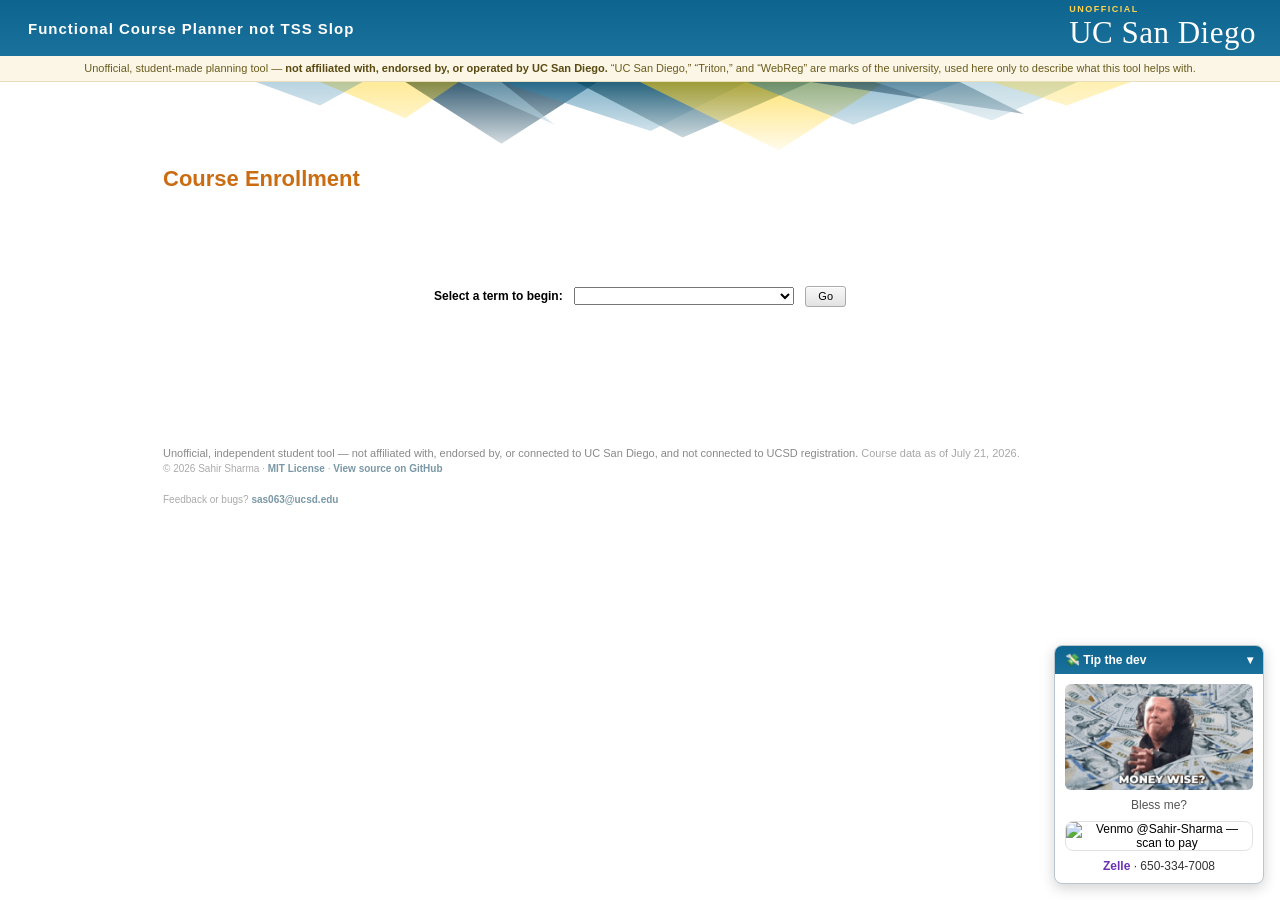
==== commit 27d62ea4: "Merge branch 'main' into staging # Conflicts: #	PROGRESS.md #	site/data/catalog.json #	site/index.ht" ====
--- a/site/index.html
+++ b/site/index.html
@@ -2,21 +2,21 @@
 <html lang="en">
 <head>
 <meta charset="utf-8">
-<title>WebReg — UCSD Course Planner</title>
+<title>Unofficial UCSD Course Planner (WebReg-style)</title>
 <meta name="viewport" content="width=device-width, initial-scale=1">
-<meta name="description" content="Plan your UCSD Fall 2026 schedule the classic WebReg way — real courses, professors, times, rooms, and seats.">
-<meta property="og:title" content="WebReg">
-<meta property="og:description" content="Plan your UCSD Fall 2026 schedule the classic WebReg way — real courses, professors, times, rooms, and seats.">
+<meta name="description" content="Unofficial, student-made course planner for UC San Diego — plan your Fall 2026 schedule the classic WebReg way. Not affiliated with or endorsed by UC San Diego.">
+<meta property="og:title" content="Unofficial UCSD Course Planner">
+<meta property="og:description" content="Unofficial, student-made tool to plan your UC San Diego Fall 2026 schedule the classic WebReg way — courses, professors, times, rooms, seats. Not affiliated with UC San Diego.">
 <meta property="og:type" content="website">
 <meta property="og:url" content="https://sahirssharma.github.io/WebReg-Course-Planner/">
 <meta property="og:image" content="https://sahirssharma.github.io/WebReg-Course-Planner/img/og-preview.png">
 <meta property="og:image:width" content="1200">
 <meta property="og:image:height" content="630">
 <meta name="twitter:card" content="summary_large_image">
-<meta name="twitter:title" content="WebReg">
-<meta name="twitter:description" content="Plan your UCSD Fall 2026 schedule the classic WebReg way.">
+<meta name="twitter:title" content="Unofficial UCSD Course Planner">
+<meta name="twitter:description" content="Unofficial, student-made tool to plan your UC San Diego schedule the classic WebReg way. Not affiliated with UC San Diego.">
 <meta name="twitter:image" content="https://sahirssharma.github.io/WebReg-Course-Planner/img/og-preview.png">
-<link rel="stylesheet" href="css/webreg.css?v=6b1535d4">
+<link rel="stylesheet" href="css/webreg.css?v=d19b4b1f">
 <!-- privacy-friendly page-open analytics (GoatCounter) -->
 <script data-goatcounter="https://ssssss.goatcounter.com/count"
         async src="//gc.zgo.at/count.js"></script>
@@ -26,7 +26,11 @@
 <!-- ===== MY TRITONLINK chrome ===== -->
 <div class="tl-banner">
   <span class="tl-brand">Functional Course Planner not TSS Slop</span>
-  <span class="tl-wordmark">UC San Diego</span>
+  <span class="tl-wordmark"><span class="tl-unofficial">Unofficial</span>UC San Diego</span>
+</div>
+<div class="disclaimer-strip">
+  Unofficial, student-made planning tool &mdash; <b>not affiliated with, endorsed by, or operated by UC San Diego.</b>
+  &ldquo;UC San Diego,&rdquo; &ldquo;Triton,&rdquo; and &ldquo;WebReg&rdquo; are marks of the university, used here only to describe what this tool helps with.
 </div>
 <div class="tl-shard">
   <svg viewBox="0 0 1200 74" preserveAspectRatio="xMidYMin slice" aria-hidden="true">
@@ -204,7 +208,7 @@
     </div>
   </div>
 
-  <div class="planner-note">Planning tool &mdash; not connected to UCSD registration.
+  <div class="planner-note">Unofficial, independent student tool &mdash; not affiliated with, endorsed by, or connected to UC San Diego, and not connected to UCSD registration.
     <span class="data-asof">Course data as of July 21, 2026.</span></div>
   <div class="copyright-note">&copy; 2026 Sahir Sharma &middot; <a
     href="https://github.com/SahirSSharma/WebReg-Course-Planner/blob/main/LICENSE"
@@ -238,6 +242,6 @@
 </div>
 
 <script src="js/localdb.js?v=7685801d"></script>
-<script src="js/webreg.js?v=182ee123"></script>
+<script src="js/webreg.js?v=2f8e673f"></script>
 </body>
 </html>
--- a/site/css/webreg.css
+++ b/site/css/webreg.css
@@ -68,6 +68,31 @@
   letter-spacing: 0.5px;
   white-space: nowrap;
 }
+
+/* "Unofficial" tag riding above the UC San Diego wordmark */
+.tl-unofficial {
+  display: block;
+  font-family: Arial, Helvetica, sans-serif;
+  font-size: 9px;
+  font-weight: bold;
+  letter-spacing: 1.5px;
+  text-transform: uppercase;
+  color: #ffd34d;
+  line-height: 1;
+  margin-bottom: 1px;
+}
+
+/* clear affiliation disclaimer under the banner */
+.disclaimer-strip {
+  background: #fbf6e6;
+  border-bottom: 1px solid #eadfb8;
+  color: #6b5b1e;
+  font-size: 11px;
+  line-height: 1.4;
+  text-align: center;
+  padding: 5px 14px;
+}
+.disclaimer-strip b { color: #5a4a12; }
 
 /* pale-blue nav tab strip */
 .tl-nav {
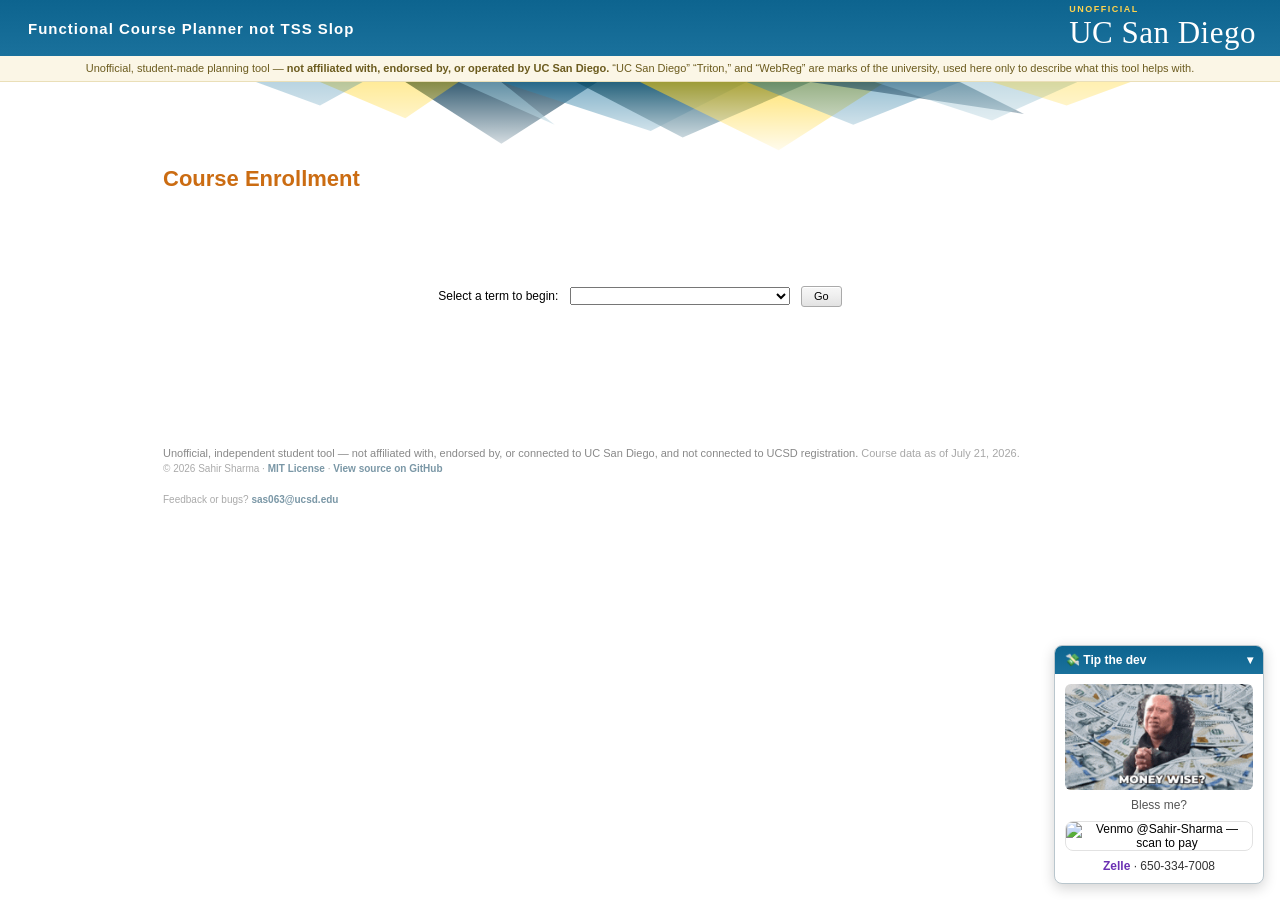
==== commit 6907830d: "updated index.html with best practices and other correction from validator" ====
--- a/site/index.html
+++ b/site/index.html
@@ -16,7 +16,7 @@
 <meta name="twitter:title" content="Unofficial UCSD Course Planner">
 <meta name="twitter:description" content="Unofficial, student-made tool to plan your UC San Diego schedule the classic WebReg way. Not affiliated with UC San Diego.">
 <meta name="twitter:image" content="https://sahirssharma.github.io/WebReg-Course-Planner/img/og-preview.png">
-<link rel="stylesheet" href="css/webreg.css?v=d19b4b1f">
+<link rel="stylesheet" href="css/webreg.css?v=f50ea6f7">
 <!-- privacy-friendly page-open analytics (GoatCounter) -->
 <script data-goatcounter="https://ssssss.goatcounter.com/count"
         async src="//gc.zgo.at/count.js"></script>
@@ -24,13 +24,13 @@
 <body>
 
 <!-- ===== MY TRITONLINK chrome ===== -->
-<div class="tl-banner">
+<header class="tl-banner"> <!-- best practice: landmarking. replaced <div> with <header> bc <header> provides an automatic accessibility landmark for screen readers to identify the top level site branding easily -->
   <span class="tl-brand">Functional Course Planner not TSS Slop</span>
   <span class="tl-wordmark"><span class="tl-unofficial">Unofficial</span>UC San Diego</span>
-</div>
+</header>
 <div class="disclaimer-strip">
-  Unofficial, student-made planning tool &mdash; <b>not affiliated with, endorsed by, or operated by UC San Diego.</b>
-  &ldquo;UC San Diego,&rdquo; &ldquo;Triton,&rdquo; and &ldquo;WebReg&rdquo; are marks of the university, used here only to describe what this tool helps with.
+  Unofficial, student-made planning tool &mdash; <strong>not affiliated with, endorsed by, or operated by UC San Diego.</strong> <!-- best practice: semantic over presentational. <b> is purely visual whereas <strong> denotes importance, which is communicated to non sighted users via assistive technology -->
+    <q>UC San Diego</q> &ldquo;Triton,&rdquo; and &ldquo;WebReg&rdquo; are marks of the university, used here only to describe what this tool helps with. <!-- best practice: I18n. using the <q> tag allows the browser to render any language specific quotation marks accordingly -->
 </div>
 <div class="tl-shard">
   <svg viewBox="0 0 1200 74" preserveAspectRatio="xMidYMin slice" aria-hidden="true">
@@ -55,13 +55,13 @@
   </svg>
 </div>
 
-<div class="page">
+<main class="page"> <!-- best practice: landmarking. identifying the primary content area with <main> allows assistive technology users to skip repeated navigation blocks -->
 
   <!-- ===== screen 1: term select ===== -->
   <div id="screen-term">
     <h1 class="page-title">Course Enrollment</h1>
     <div class="term-pick">
-      <b>Select a term to begin:</b>
+      <label for="landing-term">Select a term to begin:</label> <!-- best practice: form accessibility. associating a <label> with an input via the 'for' and 'id' attributes lets screen readers announce the purpose of the field -->
       <select id="landing-term"></select>
       <button class="btn" id="btn-go">Go</button>
     </div>
@@ -70,12 +70,12 @@
   <!-- ===== screen 2: main app ===== -->
   <div id="screen-main" hidden>
     <div class="hdr-row">
-      <h1 class="page-title">Course Enrollment</h1>
+      <h2 class="page-title">Course Enrollment</h2> <!-- best practice: logical outline. changed <h1> here to <h2> bc a document should follow a hierarchical format and only one <h1> should exist as the primary title, so other major sections like this should now use <h2> -->
       <div class="hdr-links">
-        <a id="lnk-appt">Appointment time</a><span class="sep">|</span><a
+        <button type="button" id="lnk-appt">Appointment time</button><span class="sep">|</span><a
           id="lnk-enrinfo"
           href="https://students.ucsd.edu/academics/enrollment/calendars/index.html"
-          target="_blank" rel="noopener">Enrollment Information <span class="popout"></span></a>
+          target="_blank" rel="noopener">Enrollment Information <span class="popout"></span></a> <!-- best practice: functional accessibility. an <a> tag without a 'href' is not keyboard navigable so we can use <button> for triggers that perform actions on the current page -->
         <span class="sep">|</span>
         <select id="term-switch"></select>
       </div>
@@ -91,23 +91,23 @@
     <div class="search-panel">
       <div class="search-row">
         <div class="search-label">
-          <b>Search for Classes:</b><br>
+          <label for="q">Search for Classes:</label><br> <!-- best practice: labeling. every interactive input requires a descriptive <label> -->
           <a id="lnk-adv">Advanced Search</a>
         </div>
-        <span class="ac-wrap">
+        <div class="ac-wrap"> <!-- other correction: validator said we cant nest <div> in <span>, so I changed the wrapper from <span> to <div> -->
           <input id="q" placeholder="(e.g., BILD, BILD 3 or computer 3 )" autocomplete="off">
           <div id="ac" class="ac" hidden></div>
-        </span>
+        </div>
         <button class="btn" id="btn-search">Search</button>
       </div>
 
       <div id="adv" class="adv" hidden>
         <table class="adv-left"><tbody>
           <tr>
-            <td class="lab">Subject:</td>
+            <td><label class="lab">Subject:</label></td> <!-- best practice: form accessibility. ensuring the text is linked to the input improves accessibility -->
             <td><div class="tokbox" id="subj-box" tabindex="0"><span class="placeholder">Select one or more</span></div></td>
           </tr>
-          <tr><td class="lab">Course:</td>
+          <tr><td><label for="f-courseno" class="lab">Course:</label></td> <!-- best practice: form accessibility. linking the label to the specific input ID ensures blind users know exactly what information to enter in the text box -->
               <td><input type="text" id="f-courseno" placeholder="Enter one or more"></td></tr>
           <tr><td class="lab">Instructor:</td>
               <td><input type="text" id="f-instructor" placeholder="Last, First"></td></tr>
@@ -152,7 +152,7 @@
             <b>End:</b> <select id="f-end"></select>
           </div>
           <div class="adv-open">
-            <b>Only show sections with seats available:</b>
+            <label for="f-open">Only show sections with seats available:</label> <!-- best practice: form accessibility. wrapping the text in a <label> linked to the checkbox makes it easier to click and provides the necessary semantic link -->
             <input type="checkbox" id="f-open">
           </div>
         </div>
@@ -190,12 +190,12 @@
     </div>
     <div class="sched-area" id="sched-area">
       <div class="sched-tabs">
-        <span class="tab active" data-view="list">List</span>
+        <button type="button" class="tab active" data-view="list">List</button> <!-- best practice: functional accessibility. tab controls are interactive; using a <span> is div-itis and makes the control invisible to keyboard users -->
         <span class="tab" data-view="calendar">Calendar</span>
         <span class="tab" data-view="finals">Finals</span>
         <span class="tab" data-view="map">Map</span>
         <span class="sched-links">
-          <a id="lnk-add-event">Add Event</a> |
+          <button type="button" id="lnk-add-event">Add Event</button> | <!-- best practice: functional accessibility. links that perform on-page tasks (adding data) should be semantic <button> elements to make sure they have the correct ARIA role -->
           <a id="lnk-print">Print Schedule</a> |
           <a id="lnk-books" href="https://ucsandiegobookstore.com/" target="_blank"
              rel="noopener">View Book List <span class="popout popout-w"></span></a>
@@ -217,23 +217,19 @@
     target="_blank" rel="noopener">View source on GitHub</a></div>
   <div class="feedback-note">Feedback or bugs? <a
     href="mailto:sas063@ucsd.edu?subject=WebReg%20Course%20Planner%20feedback">sas063@ucsd.edu</a></div>
-</div>
-
-<div class="chevrons" id="chevrons" hidden>
-  <div class="chev up" id="chev-up" title="Search"></div>
-  <div class="chev down" id="chev-down" title="My Schedule"></div>
-</div>
+  </main>
+
 
 <div id="modal-root" hidden></div>
 
 <!-- ===== support / tip corner (bottom-right) ===== -->
 <div id="tip-jar" class="tip-jar">
   <div class="tip-bar" id="tip-bar">
-    <span>💸 Tip the dev</span><span class="tip-caret" id="tip-caret">▾</span>
+    <span>💸 Tip the dev</span><span class="tip-caret" id="tip-caret" aria-hidden="true">▾</span> <!-- best practice: ARIA. Decorative characters like the caret symbol should be hidden from screen readers using 'aria-hidden' to avoid confusing vocal announcements -->
   </div>
   <div class="tip-body" id="tip-body">
-    <img class="tip-meme" src="img/meme.gif" alt=""
-         onerror="this.style.display='none'">
+    <img class="tip-meme" src="img/meme.gif" alt="A GIF of a woman clasping her hands, saying the words 'money wise', in front of a background filled with green hundred dollar bills." 
+         onerror="this.style.display='none'"> <!-- best practice: accessibility. <img> requires a descriptive alt attribute to provide content access for blind users or if the image fails to load -->
     <div class="tip-note">Bless me?</div>
     <img class="tip-qr" src="img/venmo-qr.png"
          alt="Venmo @Sahir-Sharma — scan to pay">
@@ -242,6 +238,6 @@
 </div>
 
 <script src="js/localdb.js?v=7685801d"></script>
-<script src="js/webreg.js?v=2f8e673f"></script>
+<script src="js/webreg.js?v=ca62533e"></script>
 </body>
 </html>
--- a/site/css/webreg.css
+++ b/site/css/webreg.css
@@ -753,6 +753,75 @@
 }
 .feedback-note a { color: #7a97a6; }
 
+/* ===== ad-supported variant: gutter ad rails + content pages ===== */
+/* Side rails sit in the empty margins beside the 990px column, and only
+   appear when the window is wide enough to not touch the content. */
+.ad-rail { position: fixed; top: 96px; width: 160px; z-index: 20; }
+.ad-left  { left:  max(6px, calc(50% - 495px - 174px)); }
+.ad-right { right: max(6px, calc(50% - 495px - 174px)); }
+.ad-slot {
+  display: flex; flex-direction: column; align-items: center; justify-content: center;
+  width: 160px; height: 600px; gap: 6px;
+  background: linear-gradient(#fafafa, #f0f0f0);
+  border: 1px solid #dcdcdc; border-radius: 4px;
+  color: #b3b3b3; font-size: 11px; text-align: center;
+}
+.ad-slot .ad-tag { font-size: 9px; letter-spacing: 1px; text-transform: uppercase; color: #c7c7c7; }
+.ad-slot ins { display: block; }
+/* wide screens: upgrade to a big 300x600 half-page unit (more room, more revenue) */
+@media (min-width: 1620px) {
+  .ad-rail { width: 300px; }
+  .ad-left  { left:  max(6px, calc(50% - 495px - 322px)); }
+  .ad-right { right: max(6px, calc(50% - 495px - 322px)); }
+  .ad-slot { width: 300px; }
+}
+/* not enough gutter for even the small rail — hide entirely (keeps mobile clean) */
+@media (max-width: 1359px) { .ad-rail { display: none; } }
+
+/* section nav shared by the content pages */
+.site-nav {
+  display: flex; flex-wrap: wrap; gap: 2px 4px;
+  background: #f4f7f9; border-bottom: 1px solid #dbe4e8;
+  padding: 6px 14px; font-size: 12px;
+}
+.site-nav a {
+  color: #14425C; font-weight: bold; padding: 3px 10px; border-radius: 4px;
+}
+.site-nav a:hover { background: #e3ebef; text-decoration: none; }
+.site-nav a.active { background: #0A4A65; color: #fff; }
+
+/* footer nav on the tool page (keeps the tool itself visually unchanged) */
+.footer-nav { color: #888; font-size: 11px; margin: 2px 0 4px; }
+.footer-nav a { color: #7a97a6; margin: 0 3px; }
+
+/* readable long-form content pages */
+.content {
+  max-width: 760px; margin: 0 auto; padding: 8px 4px 40px;
+  font-size: 14px; line-height: 1.65; color: #222;
+}
+.content h1 { color: #CB6C12; font-size: 26px; margin: 18px 0 6px; }
+.content .lede { color: #555; font-size: 15px; margin-bottom: 22px; }
+.content h2 { color: #14425C; font-size: 19px; margin: 28px 0 8px; padding-top: 6px; border-top: 1px solid #eee; }
+.content h3 { color: #0A4A65; font-size: 15px; margin: 18px 0 4px; }
+.content p, .content li { font-size: 14px; }
+.content ul, .content ol { margin: 6px 0 12px 24px; }
+.content li { margin: 4px 0; }
+.content a { color: #1B65A6; }
+.content .callout {
+  background: #f2f7f9; border-left: 4px solid #41788D; border-radius: 3px;
+  padding: 10px 14px; margin: 16px 0; font-size: 13.5px;
+}
+.content .callout.warn { background: #fbf6e6; border-left-color: #e0a400; }
+.content table { border-collapse: collapse; width: 100%; font-size: 13px; margin: 10px 0 16px; }
+.content th, .content td { border: 1px solid #d8d8d8; padding: 6px 9px; text-align: left; }
+.content th { background: #eef3f5; }
+.content .updated { color: #999; font-size: 12px; margin-top: 30px; }
+.content .cta {
+  display: inline-block; margin: 6px 0; background: #0A4A65; color: #fff;
+  padding: 8px 16px; border-radius: 5px; font-weight: bold;
+}
+.content .cta:hover { background: #14425C; text-decoration: none; }
+
 /* ===== tip / support corner (bottom-right, collapsible) ===== */
 .tip-jar {
   position: fixed;
